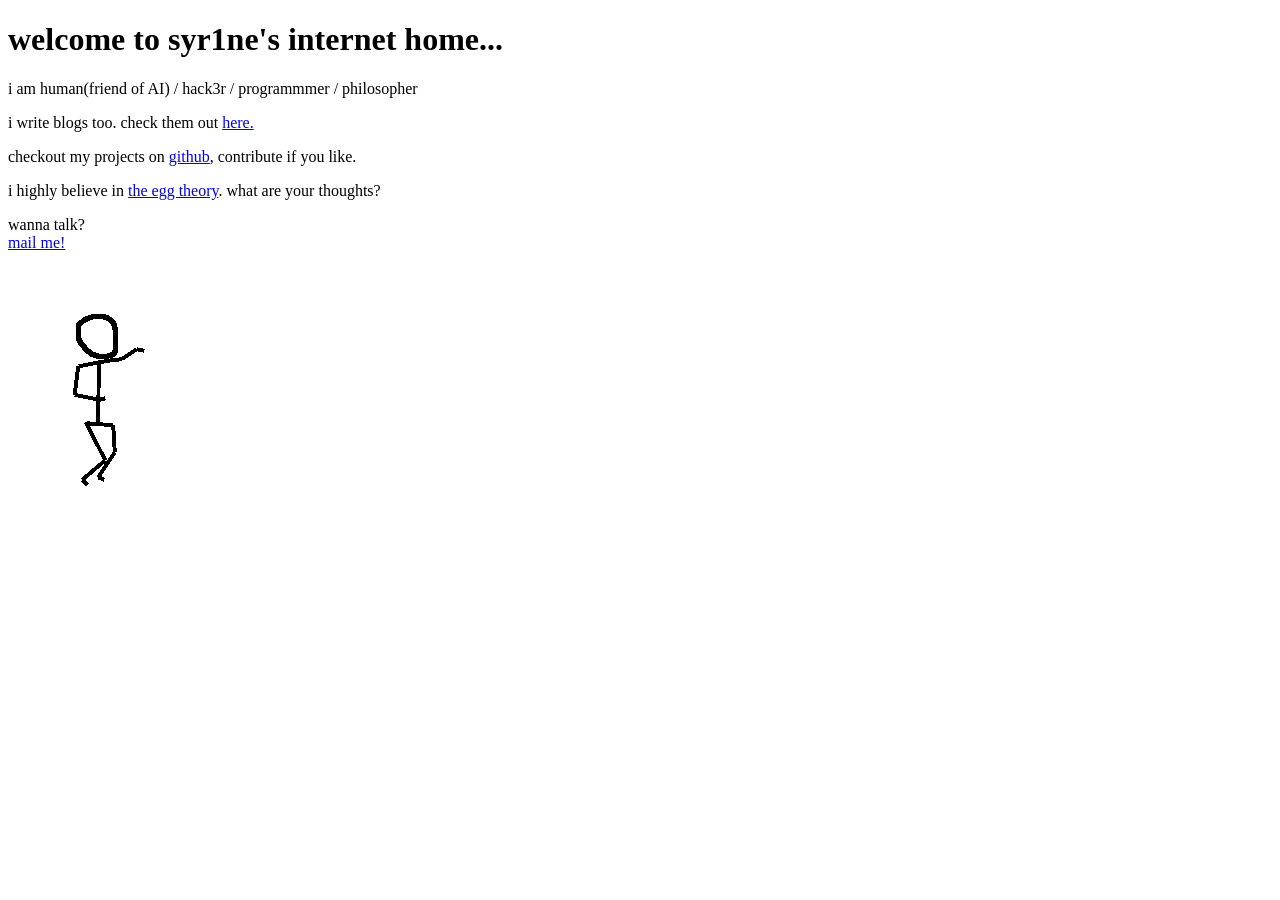
==== index.html @ 6923f70d "freshy" ====
<!DOCTYPE html>
<html lang="en">
<head>
  <meta charset="UTF-8">
  <meta name="viewport" content="width=device-width, initial-scale=1.0">
  <link rel="stylesheet" href="style.css">
  <title>syr1ne</title>
</head>
<body>
  <h1>welcome to syr1ne's internet home...</h1>
  <p>  i am human(friend of AI) / hack3r / programmmer / philosopher</p>
  <p>i write blogs too. check them out <a href="/blogs">here.</a></p>
  <p>checkout my projects on <a href="https://github.com/syr1ne" target="_blank">github<a>, contribute if you like.</p>
  <p>i highly believe in <a href="https://www.galactanet.com/oneoff/theegg_mod.html" target="_blank">the egg theory</a>. what are your thoughts?</p>
  <span>wanna talk?</span>
  <br>
  <a href="mailto:syr1ne@proton.me">mail me!</a>
  <br><br><br>
  <img src="stickman.gif">
</body>
</html>
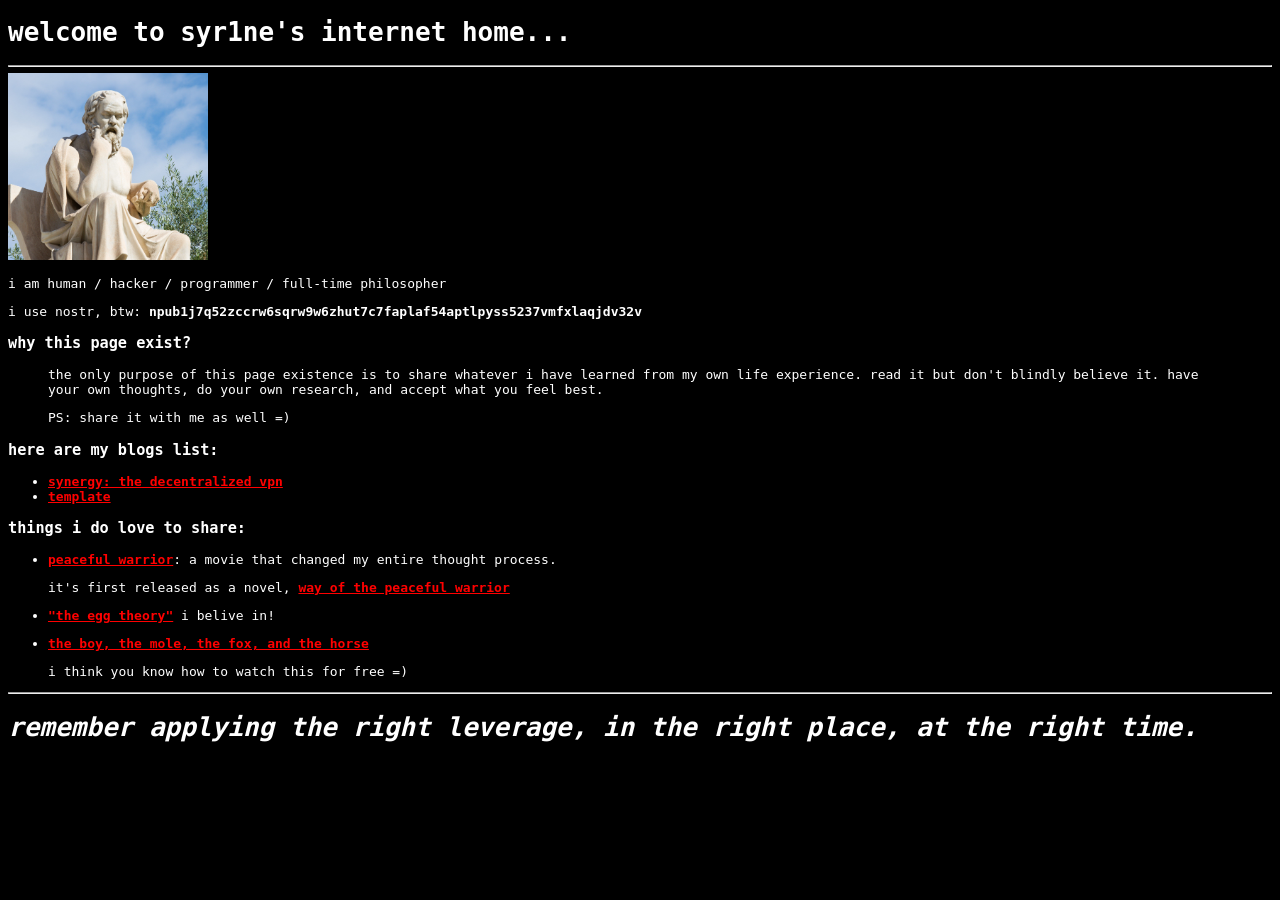
==== commit 204b5dc9: "main" ====
--- a/index.html
+++ b/index.html
@@ -1,21 +1,50 @@
 <!DOCTYPE html>
 <html lang="en">
 <head>
-  <meta charset="UTF-8">
-  <meta name="viewport" content="width=device-width, initial-scale=1.0">
-  <link rel="stylesheet" href="style.css">
-  <title>syr1ne</title>
+    <meta charset="UTF-8">
+    <meta name="viewport" content="width=device-width, initial-scale=1.0">
+    <title>syr1ne</title>
+    <link rel="stylesheet" href="style.css">
 </head>
 <body>
-  <h1>welcome to syr1ne's internet home...</h1>
-  <p>  i am human(friend of AI) / hack3r / programmmer / philosopher</p>
-  <p>i write blogs too. check them out <a href="/blogs">here.</a></p>
-  <p>checkout my projects on <a href="https://github.com/syr1ne" target="_blank">github<a>, contribute if you like.</p>
-  <p>i highly believe in <a href="https://www.galactanet.com/oneoff/theegg_mod.html" target="_blank">the egg theory</a>. what are your thoughts?</p>
-  <span>wanna talk?</span>
-  <br>
-  <a href="mailto:syr1ne@proton.me">mail me!</a>
-  <br><br><br>
-  <img src="stickman.gif">
+    <h1>welcome to syr1ne's internet home...</h1>
+    <hr>
+    <img src="/images/soc.jpg" alt="soc" width="200px">
+    <p>i am human / hacker / programmer / full-time philosopher</p>
+    <p>i use nostr, btw: <b>npub1j7q52zccrw6sqrw9w6zhut7c7faplaf54aptlpyss5237vmfxlaqjdv32v</b></p>
+    <h3>why this page exist?</h3>
+    <blockquote>
+        <p>
+            the only purpose of this page existence is to share whatever i have learned from my own life experience. read it but don't blindly believe it. have your own thoughts, do your own research, and accept what you feel best.
+        </p>
+        <p>
+            PS: share it with me as well =)
+        </p>
+    </blockquote>
+    <h3>here are my blogs list:</h3>
+    <ul>
+        <li>
+            <a href="/blogs/synergy.html">synergy: the decentralized vpn</a>
+        </li>
+        <li>
+            <a href="/blogs/template.html">template</a>
+        </li>
+    </ul>
+    <h3>things i do love to share:</h3>
+    <ul>
+        <li>
+            <p><a href="https://youtu.be/D58LRSoIQT4?si=gdvCL2xwdFZRWWsn" target="_blank">peaceful warrior</a>: a movie that changed my entire thought process.</p>
+            <p>it's first released as a novel, <a href="/attachments/way_of_the_peaceful_warrior.pdf">way of the peaceful warrior</a></p>
+        </li>
+        <li>
+            <p><a href="https://www.galactanet.com/oneoff/theegg_mod.html" target="_blank">"the egg theory"</a> i belive in!</p>
+        </li>
+        <li>
+            <a href="https://tv.apple.com/in/movie/the-boy-the-mole-the-fox-and-the-horse/umc.cmc.2aenzye90tqkj7iy0131oom9x" target="_blank">the boy, the mole, the fox, and the horse</a>
+            <p>i think you know how to watch this for free =)</p>
+        </li>
+    </ul>
+    <hr>
+    <h1><i>remember applying the right leverage, in the right place, at the right time.</i></h1>
 </body>
 </html>
--- a/style.css
+++ b/style.css
@@ -0,0 +1,19 @@
+body{
+    color: white;
+    background-color: black;
+    font-family: monospace;
+}
+
+a{
+    color: red;
+    font-weight: bold;
+}
+
+div{
+    margin-left: 10px;
+}
+
+img{
+    max-width: 100vw;
+    cursor: pointer;
+}
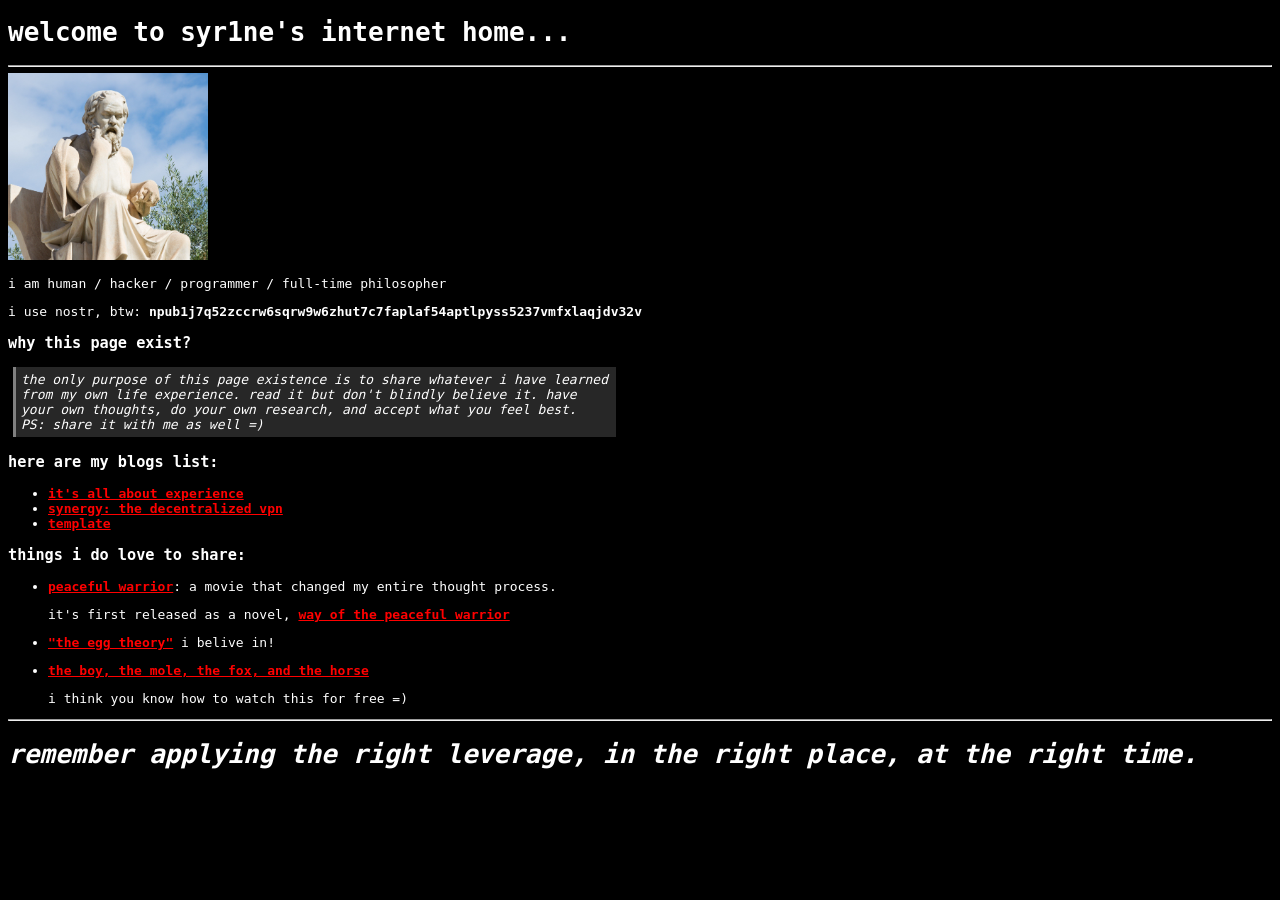
==== commit ecf6aab4: "it's all about experience" ====
--- a/index.html
+++ b/index.html
@@ -14,15 +14,15 @@
     <p>i use nostr, btw: <b>npub1j7q52zccrw6sqrw9w6zhut7c7faplaf54aptlpyss5237vmfxlaqjdv32v</b></p>
     <h3>why this page exist?</h3>
     <blockquote>
-        <p>
-            the only purpose of this page existence is to share whatever i have learned from my own life experience. read it but don't blindly believe it. have your own thoughts, do your own research, and accept what you feel best.
-        </p>
-        <p>
-            PS: share it with me as well =)
-        </p>
+        the only purpose of this page existence is to share whatever i have learned from my own life experience. read it but don't blindly believe it. have your own thoughts, do your own research, and accept what you feel best.
+        <br>
+        PS: share it with me as well =)
     </blockquote>
     <h3>here are my blogs list:</h3>
     <ul>
+        <li>
+            <a href="/blogs/its_all_about_experience.html">it's all about experience</a>
+        </li>
         <li>
             <a href="/blogs/synergy.html">synergy: the decentralized vpn</a>
         </li>
--- a/style.css
+++ b/style.css
@@ -1,3 +1,4 @@
+@import url('https://fonts.googleapis.com/css2?family=Tiro+Devanagari+Hindi:ital@0;1&display=swap');
 body{
     color: white;
     background-color: black;
@@ -16,4 +17,18 @@
 img{
     max-width: 100vw;
     cursor: pointer;
+}
+
+blockquote{
+    margin: 5px;
+    padding: 5px;
+    border-left: 3px solid gray;
+    background-color: rgba(128, 128, 128, 0.3);
+    font-style: italic;
+    width: 95%;
+    max-width: 590px;
+}
+
+.language_hindi{
+    font-family: "Tiro Devanagari Hindi", serif;
 }
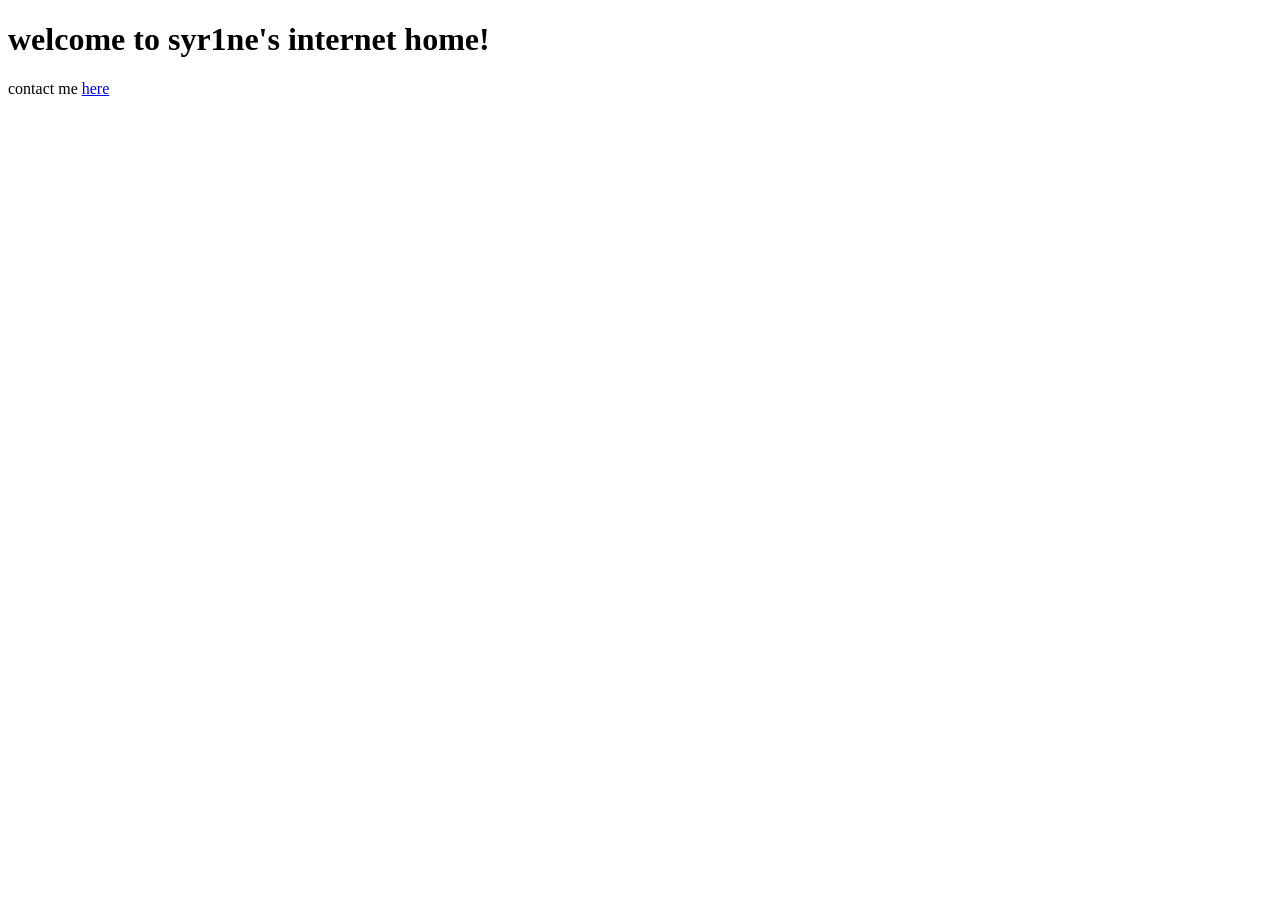
==== commit 5ae5db20: "initial commit" ====
--- a/index.html
+++ b/index.html
@@ -4,47 +4,9 @@
     <meta charset="UTF-8">
     <meta name="viewport" content="width=device-width, initial-scale=1.0">
     <title>syr1ne</title>
-    <link rel="stylesheet" href="style.css">
 </head>
 <body>
-    <h1>welcome to syr1ne's internet home...</h1>
-    <hr>
-    <img src="/images/soc.jpg" alt="soc" width="200px">
-    <p>i am human / hacker / programmer / full-time philosopher</p>
-    <p>i use nostr, btw: <b>npub1j7q52zccrw6sqrw9w6zhut7c7faplaf54aptlpyss5237vmfxlaqjdv32v</b></p>
-    <h3>why this page exist?</h3>
-    <blockquote>
-        the only purpose of this page existence is to share whatever i have learned from my own life experience. read it but don't blindly believe it. have your own thoughts, do your own research, and accept what you feel best.
-        <br>
-        PS: share it with me as well =)
-    </blockquote>
-    <h3>here are my blogs list:</h3>
-    <ul>
-        <li>
-            <a href="/blogs/its_all_about_experience.html">it's all about experience</a>
-        </li>
-        <li>
-            <a href="/blogs/synergy.html">synergy: the decentralized vpn</a>
-        </li>
-        <li>
-            <a href="/blogs/template.html">template</a>
-        </li>
-    </ul>
-    <h3>things i do love to share:</h3>
-    <ul>
-        <li>
-            <p><a href="https://youtu.be/D58LRSoIQT4?si=gdvCL2xwdFZRWWsn" target="_blank">peaceful warrior</a>: a movie that changed my entire thought process.</p>
-            <p>it's first released as a novel, <a href="/attachments/way_of_the_peaceful_warrior.pdf">way of the peaceful warrior</a></p>
-        </li>
-        <li>
-            <p><a href="https://www.galactanet.com/oneoff/theegg_mod.html" target="_blank">"the egg theory"</a> i belive in!</p>
-        </li>
-        <li>
-            <a href="https://tv.apple.com/in/movie/the-boy-the-mole-the-fox-and-the-horse/umc.cmc.2aenzye90tqkj7iy0131oom9x" target="_blank">the boy, the mole, the fox, and the horse</a>
-            <p>i think you know how to watch this for free =)</p>
-        </li>
-    </ul>
-    <hr>
-    <h1><i>remember applying the right leverage, in the right place, at the right time.</i></h1>
+    <h1>welcome to syr1ne's internet home!</h1>
+    contact me <a href="mailto:syr1ne@proton.me">here</a>
 </body>
 </html>
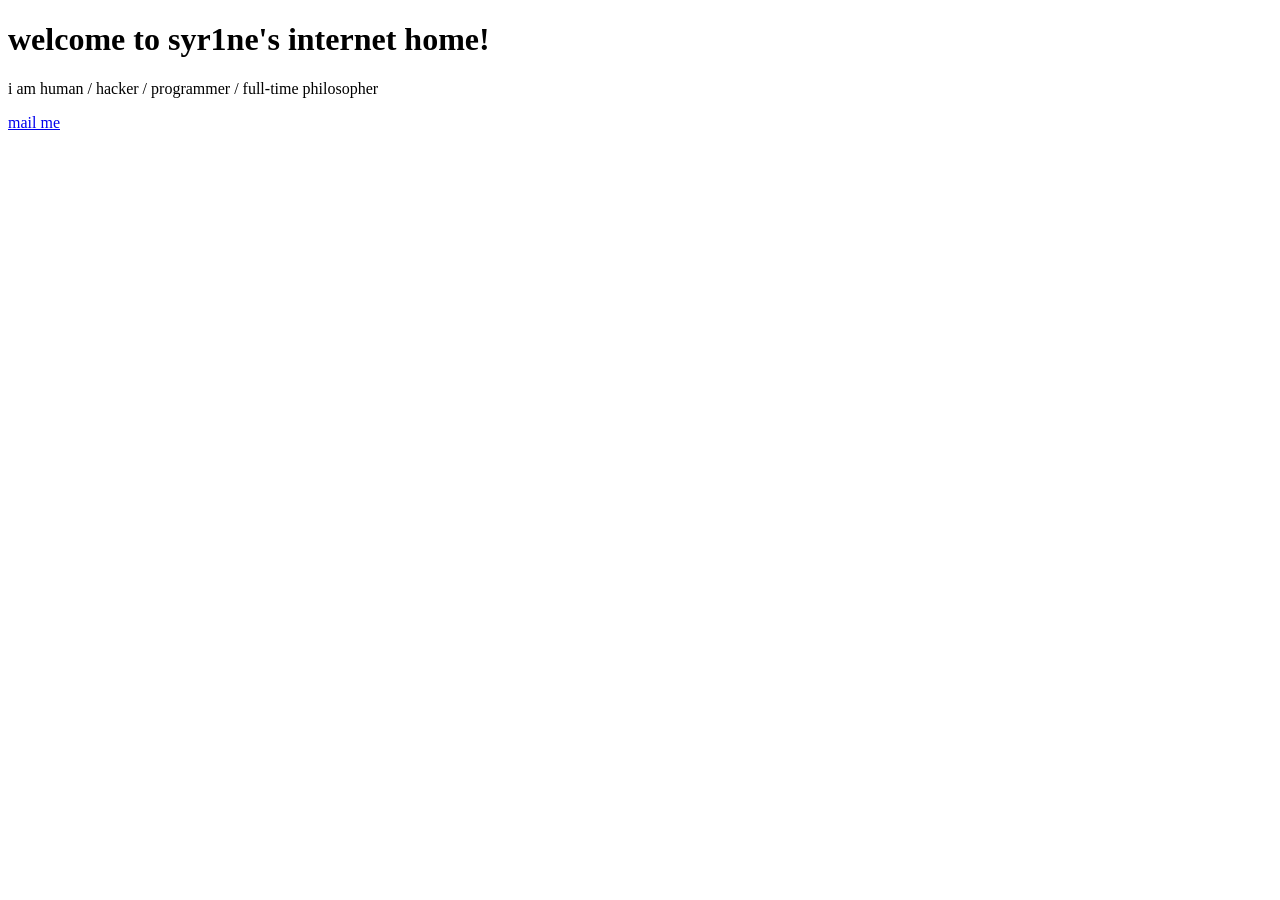
==== commit 3a8c2865: "new" ====
--- a/index.html
+++ b/index.html
@@ -7,6 +7,7 @@
 </head>
 <body>
     <h1>welcome to syr1ne's internet home!</h1>
-    contact me <a href="mailto:syr1ne@proton.me">here</a>
+    <p>i am human / hacker / programmer / full-time philosopher</p>
+    <a href="mailto:syr1ne@proton.me">mail me</a>
 </body>
 </html>
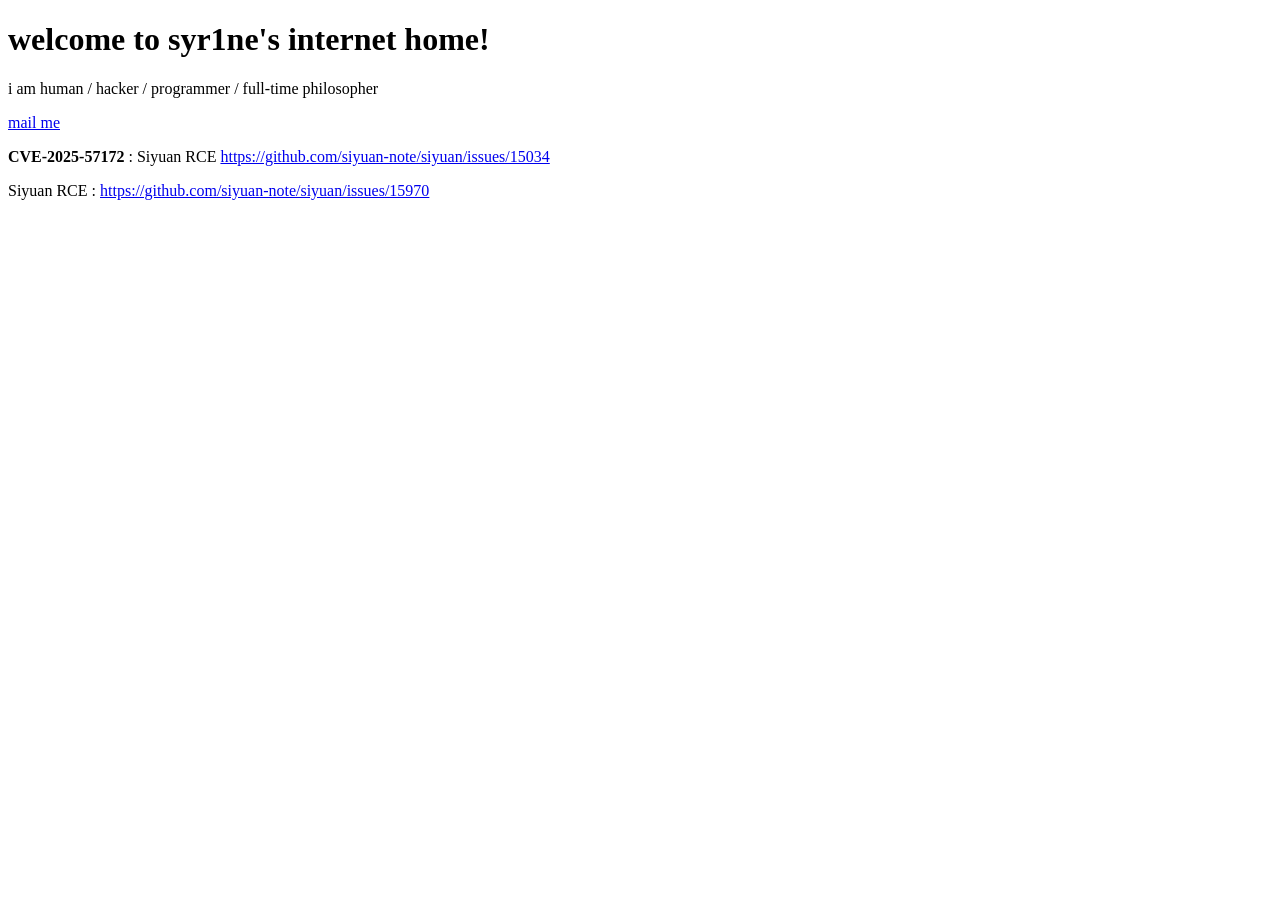
==== commit df542e35: "updated index.html" ====
--- a/index.html
+++ b/index.html
@@ -9,5 +9,9 @@
     <h1>welcome to syr1ne's internet home!</h1>
     <p>i am human / hacker / programmer / full-time philosopher</p>
     <a href="mailto:syr1ne@proton.me">mail me</a>
+    <div>
+        <p><b>CVE-2025-57172</b> : Siyuan RCE <a href="https://github.com/siyuan-note/siyuan/issues/15034" target="_blank">https://github.com/siyuan-note/siyuan/issues/15034</a></p>
+        <p>Siyuan RCE : <a href="https://github.com/siyuan-note/siyuan/issues/15970" target="_blank">https://github.com/siyuan-note/siyuan/issues/15970</a></p>
+    </div>
 </body>
 </html>
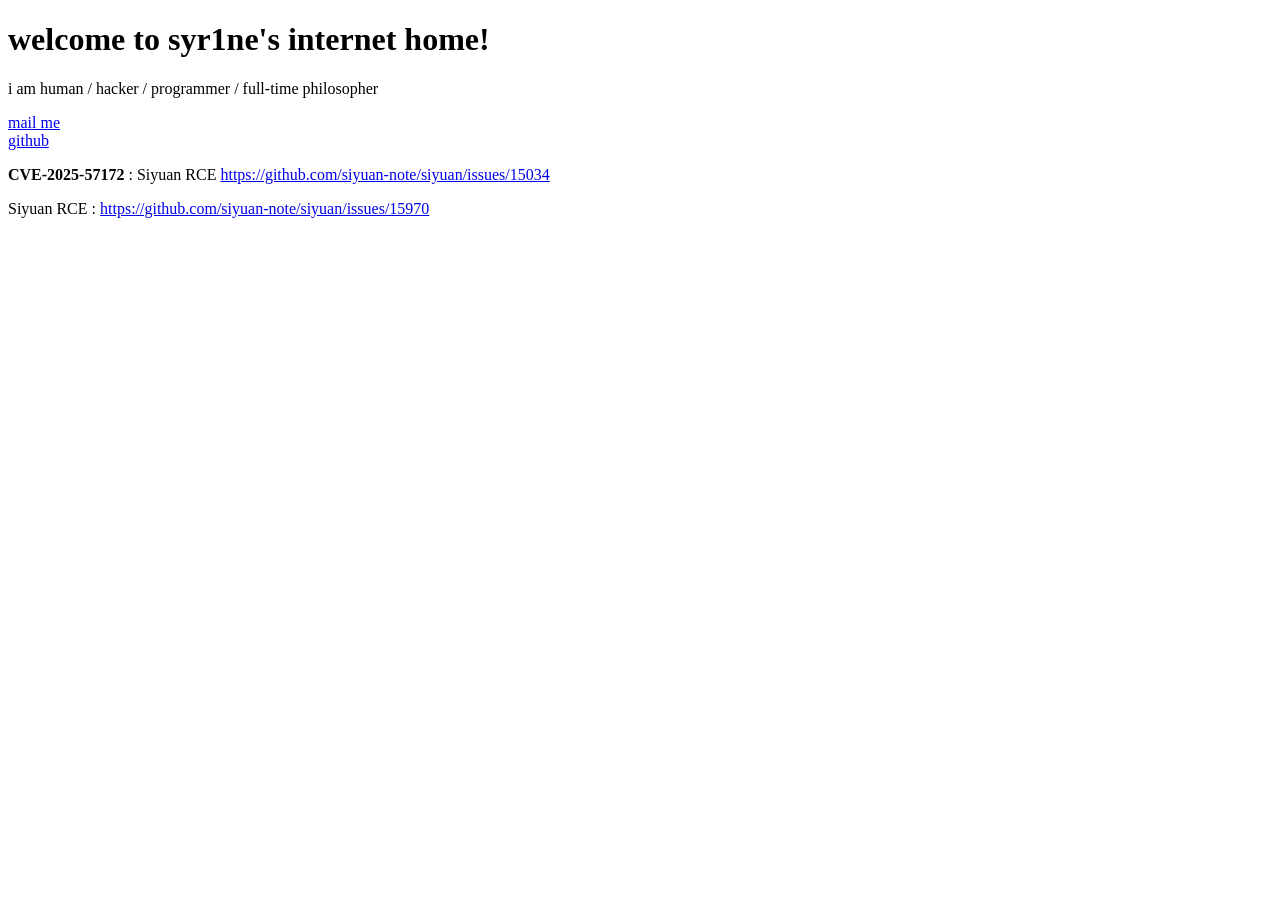
==== commit 6de3f096: "github link" ====
--- a/index.html
+++ b/index.html
@@ -9,9 +9,11 @@
     <h1>welcome to syr1ne's internet home!</h1>
     <p>i am human / hacker / programmer / full-time philosopher</p>
     <a href="mailto:syr1ne@proton.me">mail me</a>
+		<br>
+		<a href="https://github.com/syr1ne">github</a>
     <div>
         <p><b>CVE-2025-57172</b> : Siyuan RCE <a href="https://github.com/siyuan-note/siyuan/issues/15034" target="_blank">https://github.com/siyuan-note/siyuan/issues/15034</a></p>
         <p>Siyuan RCE : <a href="https://github.com/siyuan-note/siyuan/issues/15970" target="_blank">https://github.com/siyuan-note/siyuan/issues/15970</a></p>
     </div>
 </body>
-</html>+</html>
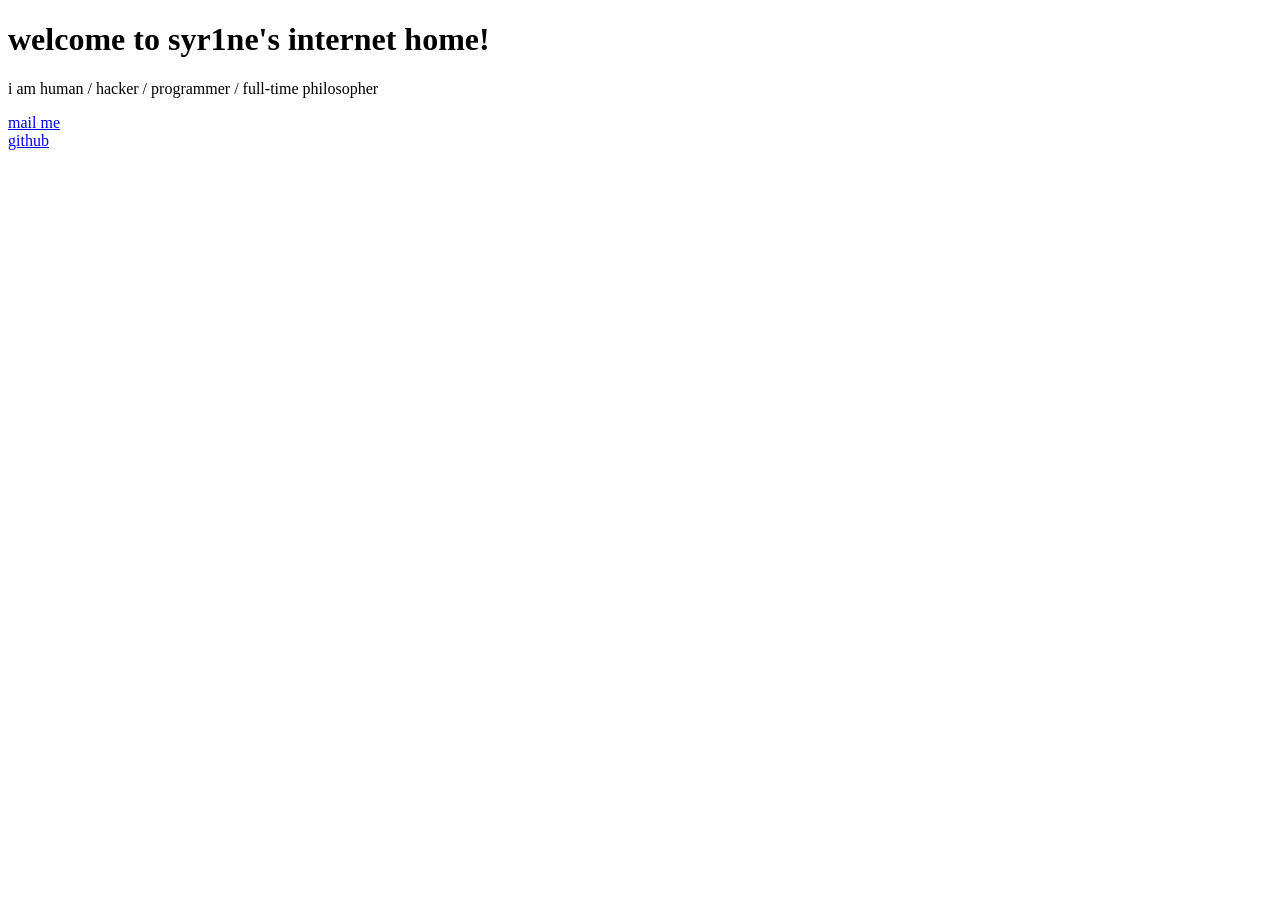
==== commit 54121545: "update fresh" ====
--- a/index.html
+++ b/index.html
@@ -9,11 +9,7 @@
     <h1>welcome to syr1ne's internet home!</h1>
     <p>i am human / hacker / programmer / full-time philosopher</p>
     <a href="mailto:syr1ne@proton.me">mail me</a>
-		<br>
-		<a href="https://github.com/syr1ne">github</a>
-    <div>
-        <p><b>CVE-2025-57172</b> : Siyuan RCE <a href="https://github.com/siyuan-note/siyuan/issues/15034" target="_blank">https://github.com/siyuan-note/siyuan/issues/15034</a></p>
-        <p>Siyuan RCE : <a href="https://github.com/siyuan-note/siyuan/issues/15970" target="_blank">https://github.com/siyuan-note/siyuan/issues/15970</a></p>
-    </div>
+    <br>
+    <a href="https://github.com/syr1ne">github</a>
 </body>
 </html>
